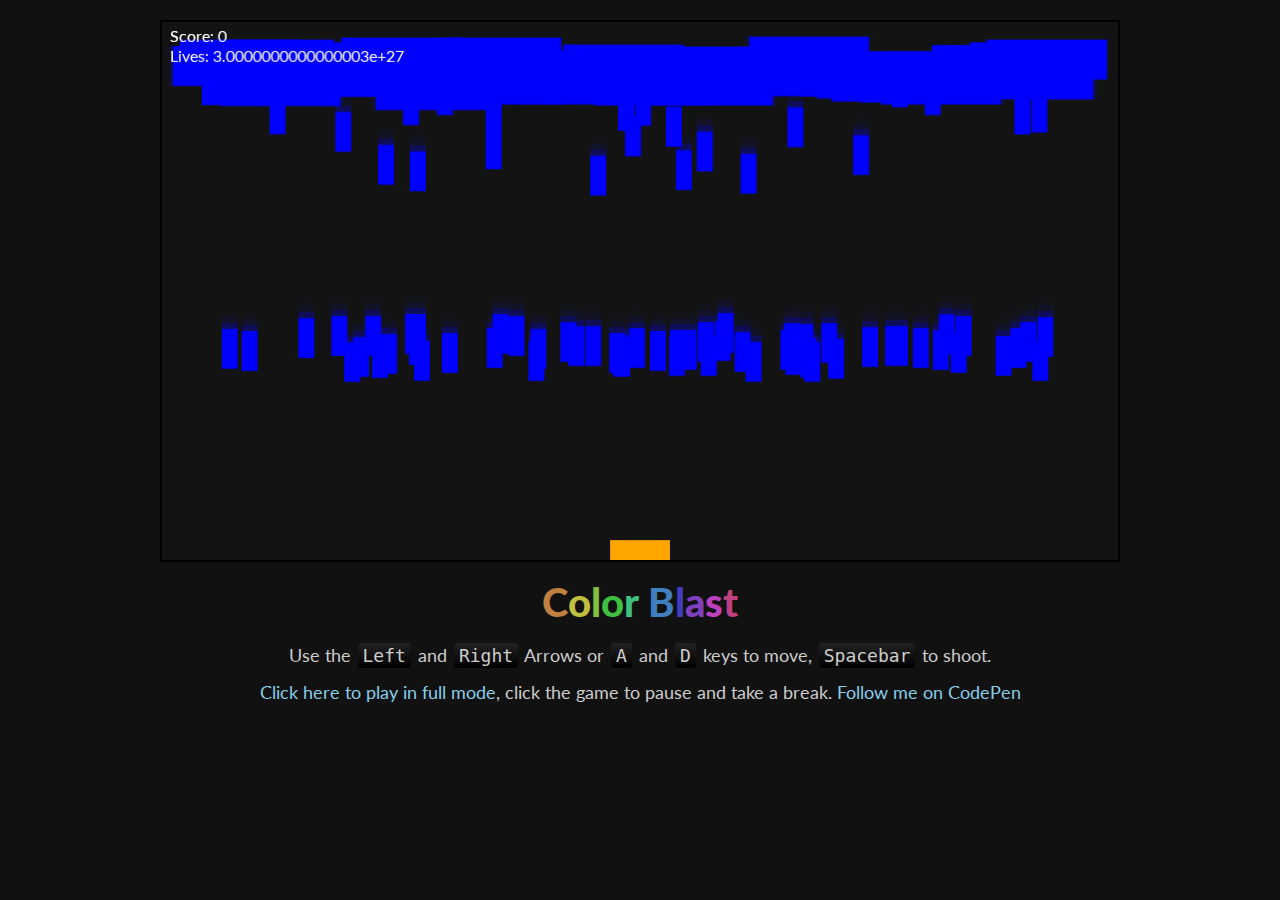
==== color-blast/index.html @ 8ad33568 "yay" ====
<!DOCTYPE html>
<html >
  <head>
    <meta charset="UTF-8">


    <title>Extreme Color Blast!</title>
    <meta name="viewport" content="width=device-width, initial-scale=1">
    
    <link rel="stylesheet" href="css/reset.css">

    
        <link rel="stylesheet" href="css/style.css">

    
    
    
  </head>

  <body>

    <div class="container">
	<div class="game-wrap">
		<canvas width="960px" height="540" id="game"></canvas>
		<article class="content">
			<h1 class="title"><span>C</span><span>o</span><span>l</span><span>o</span><span>r</span><span> </span><span>B</span><span>l</span><span>a</span><span>s</span><span>t</span></h1>

			<p>Use the <code>Left</code> and <code>Right</code> Arrows or <code>A</code> and <code>D</code> keys to move, <code>Spacebar</code> to shoot.</p>

			<p><a href="http://codepen.io/natewiley/full/EGyiF" target="_blank">Click here to play in full mode</a>, click the game to pause and take a break. <a href="http://codepen.io/natewiley" target="_blank">Follow me on CodePen</a></p>
		</article>
	</div>
</div>
    
        <script src="js/index.js"></script>

    
    
    
  </body>
</html>
---- color-blast/css/style.css ----
@import url(http://fonts.googleapis.com/css?family=Lato:100,300,400,700);
* {
  margin: 0;
  padding: 0;
  box-sizing: border-box;
}

html, body {
  height: 100%;
}

body {
  min-height: 100%;
  max-width: 100%;
  background: #111;
  font-family: Lato, sans-serif;
}

.container {
  min-height: 100%;
  max-width: 960px;
  margin: 0 auto;
}

.game-wrap {
  position: relative;
  padding: 20px 0 0;
}

canvas {
  position: relative;
  max-width: 100%;
  border: 2px solid black;
  max-height: 100%;
  display: block;
  margin: 0 auto;
}

.content {
  color: #ccc;
  text-align: center;
  padding: 0 20px;
}

p {
  margin: 10px 0;
  font-size: 18px;
  line-height: 1.5em;
}

code {
  background: #222;
  background: -webkit-linear-gradient(#222, #000);
  background: linear-gradient(#222, #000);
  line-height: 1.3em;
  display: inline-block;
  border-radius: 3px;
  font-family: monospace;
  padding: 1px 5px;
  margin: 0 2px;
}

a {
  color: skyblue;
  text-decoration: none;
  -webkit-transition: .2s;
          transition: .2s;
}
a:hover {
  color: #b3e0f2;
  text-decoration: underline;
}

.title {
  font-size: 40px;
  font-weight: 900;
  margin: 20px 0;
}
.title span:nth-child(1) {
  color: #bf8040;
}
.title span:nth-child(2) {
  color: #bfbf40;
}
.title span:nth-child(3) {
  color: #80bf40;
}
.title span:nth-child(4) {
  color: #40bf40;
}
.title span:nth-child(5) {
  color: #40bf80;
}
.title span:nth-child(6) {
  color: #40bfbf;
}
.title span:nth-child(7) {
  color: #407fbf;
}
.title span:nth-child(8) {
  color: #4040bf;
}
.title span:nth-child(9) {
  color: #7f40bf;
}
.title span:nth-child(10) {
  color: #bf40bf;
}
.title span:nth-child(11) {
  color: #bf4080;
}
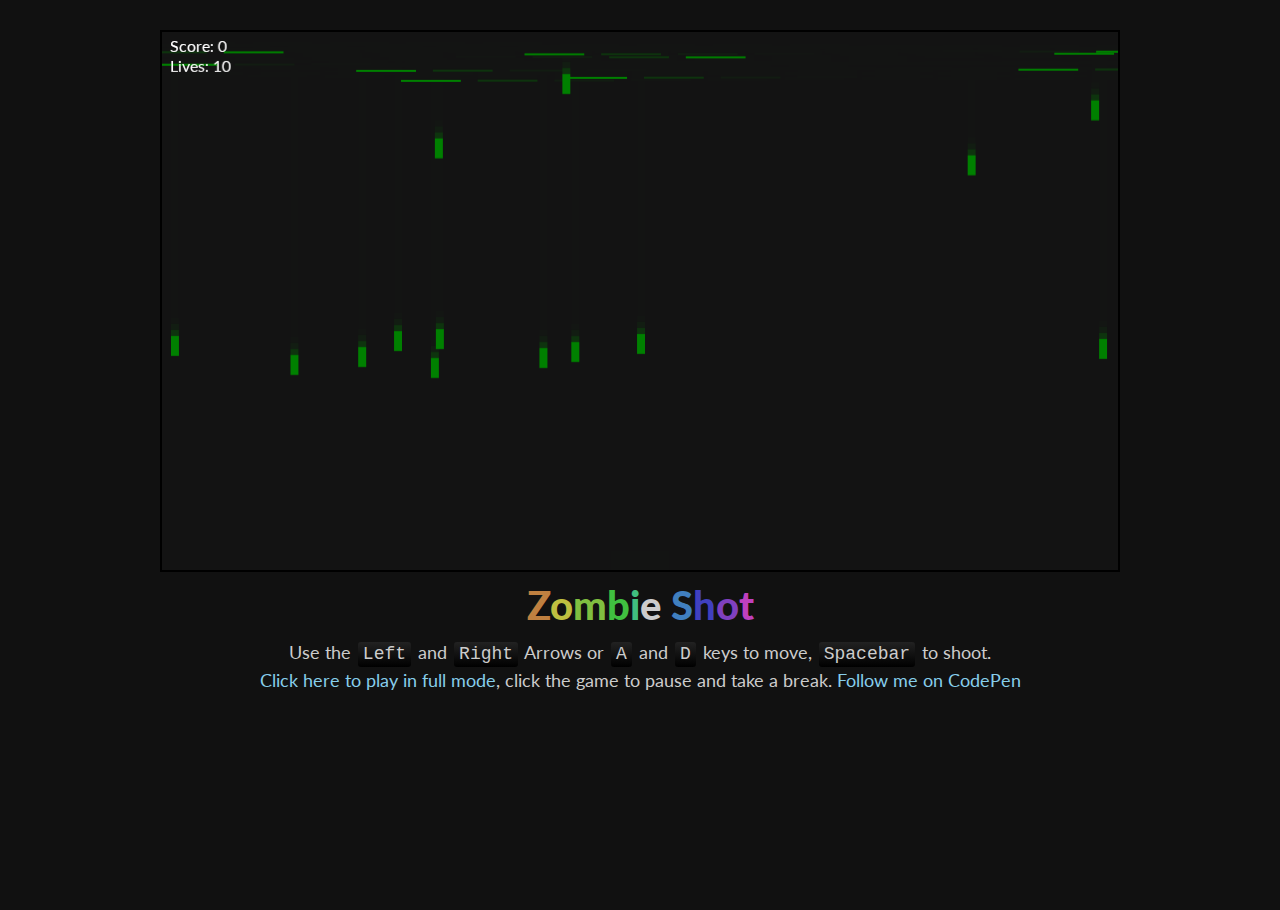
==== commit f0fdcae7: "Upload" ====
--- a/color-blast/index.html
+++ b/color-blast/index.html
@@ -4,7 +4,7 @@
     <meta charset="UTF-8">
 
 
-    <title>Extreme Color Blast!</title>
+    <title>Color Blast!</title>
     <meta name="viewport" content="width=device-width, initial-scale=1">
     
     <link rel="stylesheet" href="css/reset.css">
@@ -19,11 +19,11 @@
 
   <body>
 
-    <div class="container">
+      <div class="container">
 	<div class="game-wrap">
 		<canvas width="960px" height="540" id="game"></canvas>
 		<article class="content">
-			<h1 class="title"><span>C</span><span>o</span><span>l</span><span>o</span><span>r</span><span> </span><span>B</span><span>l</span><span>a</span><span>s</span><span>t</span></h1>
+			<h1 class="title"><span>Z</span><span>o</span><span>m</span><span>b</span><span>i</span>e<span> </span><span>S</span><span>h</span><span>o</span><span>t</span></h1>
 
 			<p>Use the <code>Left</code> and <code>Right</code> Arrows or <code>A</code> and <code>D</code> keys to move, <code>Spacebar</code> to shoot.</p>
 
--- a/color-blast/css/style.css
+++ b/color-blast/css/style.css
@@ -25,9 +25,11 @@
 .game-wrap {
   position: relative;
   padding: 20px 0 0;
+  margin: 10px 0;
+  font-size: 18px;
+  line-height: 1.5em;
 }
-
-canvas {
+.game-wrap canvas {
   position: relative;
   max-width: 100%;
   border: 2px solid black;
@@ -35,17 +37,10 @@
   display: block;
   margin: 0 auto;
 }
-
-.content {
+.game-wrap .content {
   color: #ccc;
   text-align: center;
   padding: 0 20px;
-}
-
-p {
-  margin: 10px 0;
-  font-size: 18px;
-  line-height: 1.5em;
 }
 
 code {
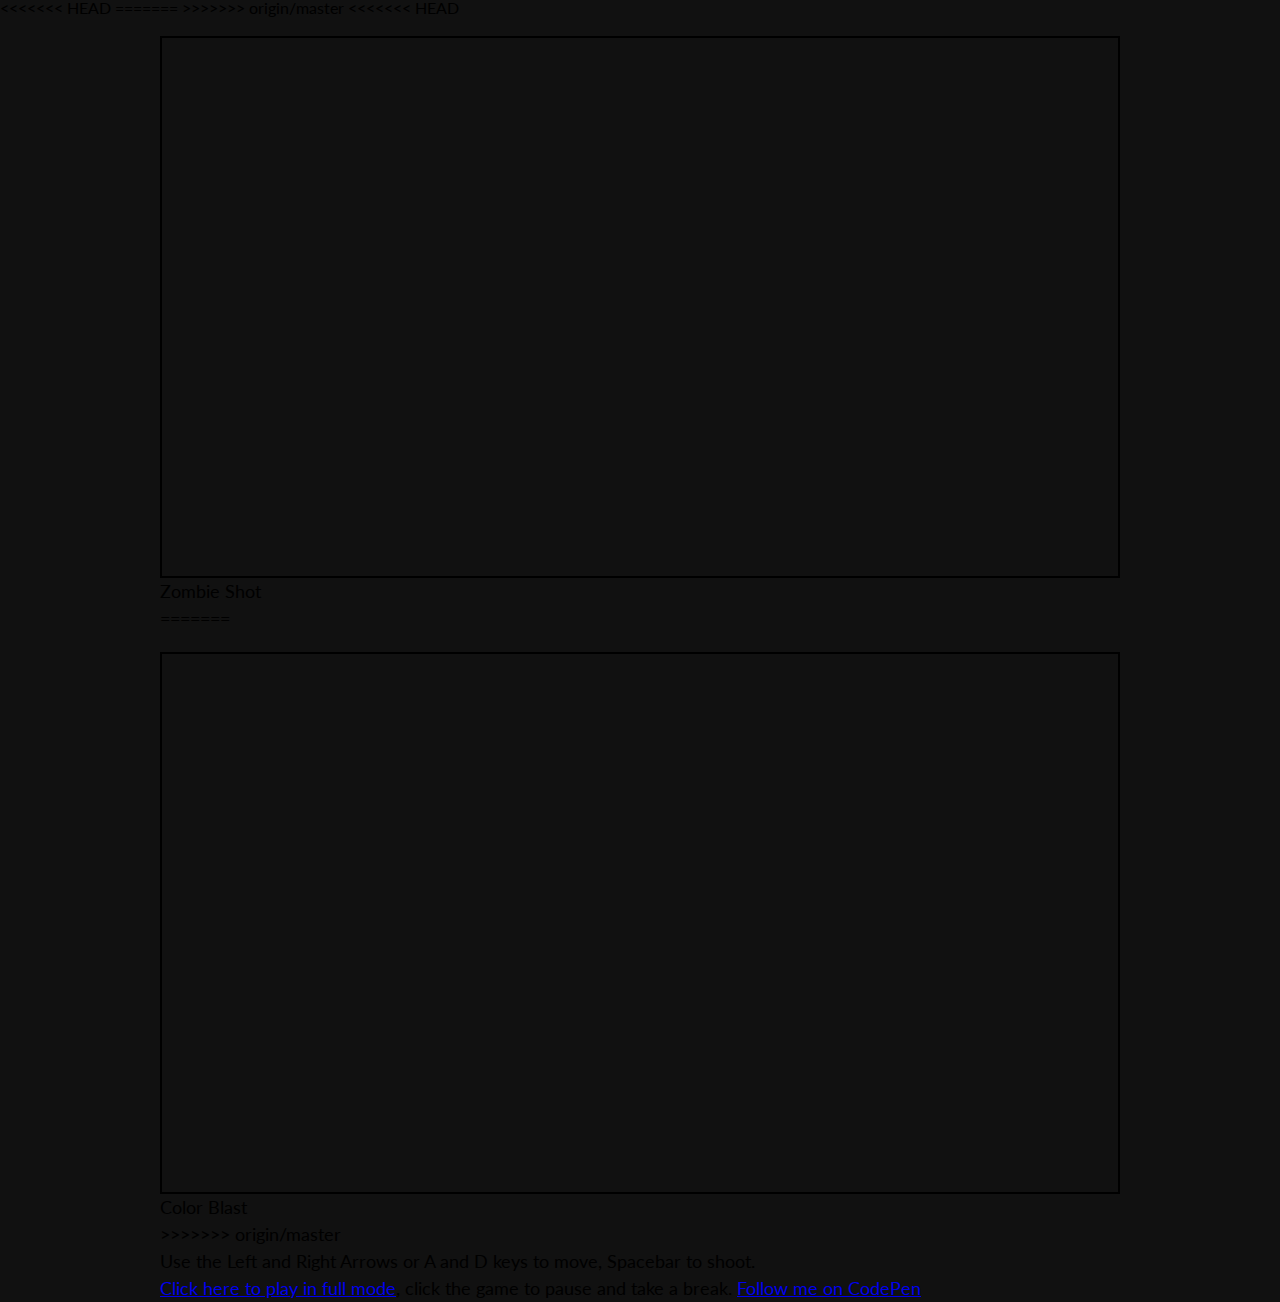
==== commit c1c0bb11: "Merge remote-tracking branch 'origin/master'" ====
--- a/color-blast/index.html
+++ b/color-blast/index.html
@@ -4,7 +4,11 @@
     <meta charset="UTF-8">
 
 
+<<<<<<< HEAD
     <title>Color Blast!</title>
+=======
+    <title>Extreme Color Blast!</title>
+>>>>>>> origin/master
     <meta name="viewport" content="width=device-width, initial-scale=1">
     
     <link rel="stylesheet" href="css/reset.css">
@@ -19,11 +23,19 @@
 
   <body>
 
+<<<<<<< HEAD
       <div class="container">
 	<div class="game-wrap">
 		<canvas width="960px" height="540" id="game"></canvas>
 		<article class="content">
 			<h1 class="title"><span>Z</span><span>o</span><span>m</span><span>b</span><span>i</span>e<span> </span><span>S</span><span>h</span><span>o</span><span>t</span></h1>
+=======
+    <div class="container">
+	<div class="game-wrap">
+		<canvas width="960px" height="540" id="game"></canvas>
+		<article class="content">
+			<h1 class="title"><span>C</span><span>o</span><span>l</span><span>o</span><span>r</span><span> </span><span>B</span><span>l</span><span>a</span><span>s</span><span>t</span></h1>
+>>>>>>> origin/master
 
 			<p>Use the <code>Left</code> and <code>Right</code> Arrows or <code>A</code> and <code>D</code> keys to move, <code>Spacebar</code> to shoot.</p>
 
--- a/color-blast/css/style.css
+++ b/color-blast/css/style.css
@@ -25,11 +25,17 @@
 .game-wrap {
   position: relative;
   padding: 20px 0 0;
+<<<<<<< HEAD
   margin: 10px 0;
   font-size: 18px;
   line-height: 1.5em;
 }
 .game-wrap canvas {
+=======
+}
+
+canvas {
+>>>>>>> origin/master
   position: relative;
   max-width: 100%;
   border: 2px solid black;
@@ -37,12 +43,26 @@
   display: block;
   margin: 0 auto;
 }
+<<<<<<< HEAD
 .game-wrap .content {
+=======
+
+.content {
+>>>>>>> origin/master
   color: #ccc;
   text-align: center;
   padding: 0 20px;
 }
 
+<<<<<<< HEAD
+=======
+p {
+  margin: 10px 0;
+  font-size: 18px;
+  line-height: 1.5em;
+}
+
+>>>>>>> origin/master
 code {
   background: #222;
   background: -webkit-linear-gradient(#222, #000);
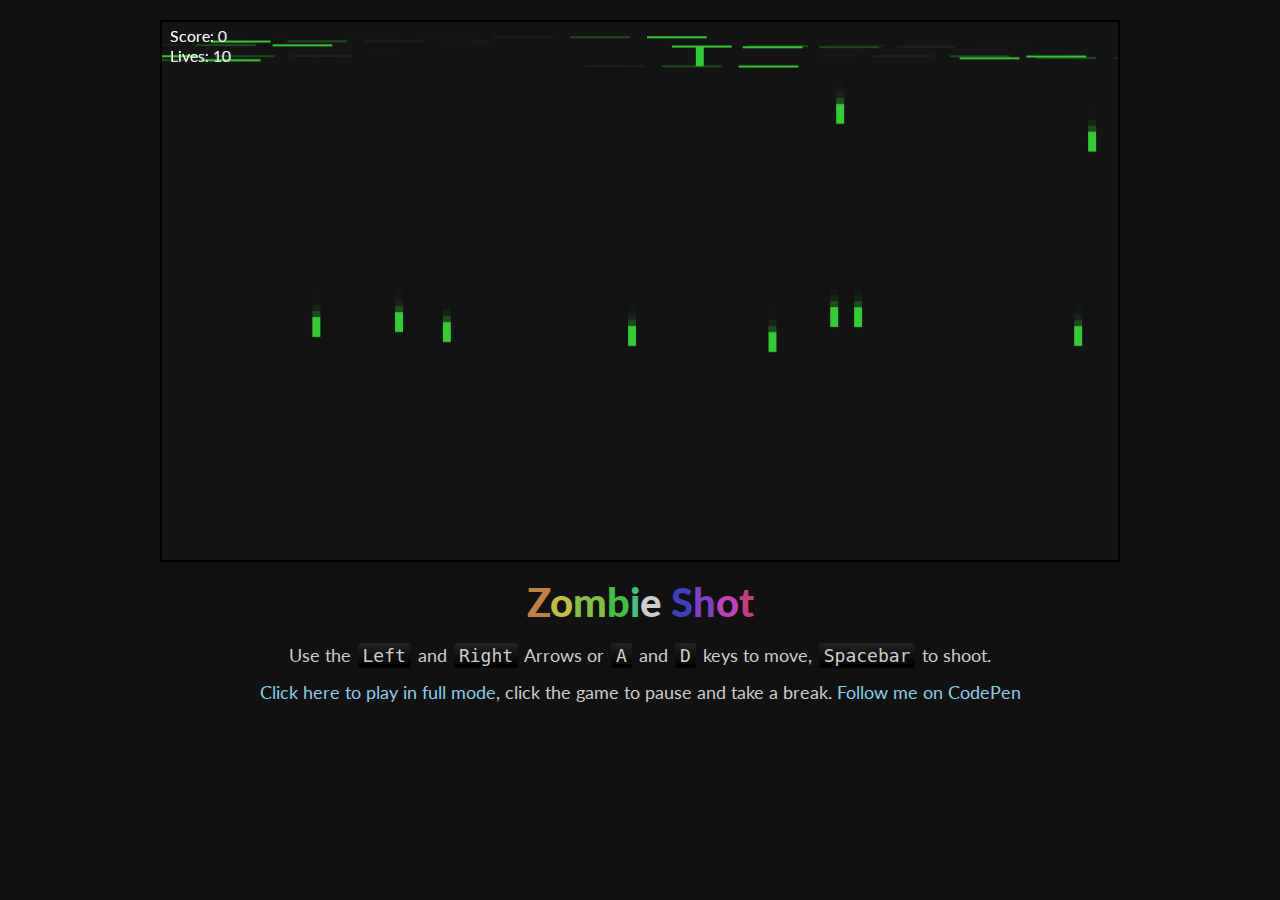
==== commit 485b1816: "YYYYYYaaaaaaaaYYYY" ====
--- a/color-blast/index.html
+++ b/color-blast/index.html
@@ -4,11 +4,7 @@
     <meta charset="UTF-8">
 
 
-<<<<<<< HEAD
     <title>Color Blast!</title>
-=======
-    <title>Extreme Color Blast!</title>
->>>>>>> origin/master
     <meta name="viewport" content="width=device-width, initial-scale=1">
     
     <link rel="stylesheet" href="css/reset.css">
@@ -23,19 +19,11 @@
 
   <body>
 
-<<<<<<< HEAD
-      <div class="container">
-	<div class="game-wrap">
-		<canvas width="960px" height="540" id="game"></canvas>
-		<article class="content">
-			<h1 class="title"><span>Z</span><span>o</span><span>m</span><span>b</span><span>i</span>e<span> </span><span>S</span><span>h</span><span>o</span><span>t</span></h1>
-=======
     <div class="container">
 	<div class="game-wrap">
 		<canvas width="960px" height="540" id="game"></canvas>
 		<article class="content">
-			<h1 class="title"><span>C</span><span>o</span><span>l</span><span>o</span><span>r</span><span> </span><span>B</span><span>l</span><span>a</span><span>s</span><span>t</span></h1>
->>>>>>> origin/master
+			<h1 class="title"><span>Z</span><span>o</span><span>m</span><span>b</span><span>i</span>e<span> </span><span></span><span>S</span><span>h</span><span>o</span><span>t</span></h1>
 
 			<p>Use the <code>Left</code> and <code>Right</code> Arrows or <code>A</code> and <code>D</code> keys to move, <code>Spacebar</code> to shoot.</p>
 
--- a/color-blast/css/style.css
+++ b/color-blast/css/style.css
@@ -25,17 +25,9 @@
 .game-wrap {
   position: relative;
   padding: 20px 0 0;
-<<<<<<< HEAD
-  margin: 10px 0;
-  font-size: 18px;
-  line-height: 1.5em;
-}
-.game-wrap canvas {
-=======
 }
 
 canvas {
->>>>>>> origin/master
   position: relative;
   max-width: 100%;
   border: 2px solid black;
@@ -43,26 +35,19 @@
   display: block;
   margin: 0 auto;
 }
-<<<<<<< HEAD
-.game-wrap .content {
-=======
 
 .content {
->>>>>>> origin/master
   color: #ccc;
   text-align: center;
   padding: 0 20px;
 }
 
-<<<<<<< HEAD
-=======
 p {
   margin: 10px 0;
   font-size: 18px;
   line-height: 1.5em;
 }
 
->>>>>>> origin/master
 code {
   background: #222;
   background: -webkit-linear-gradient(#222, #000);
